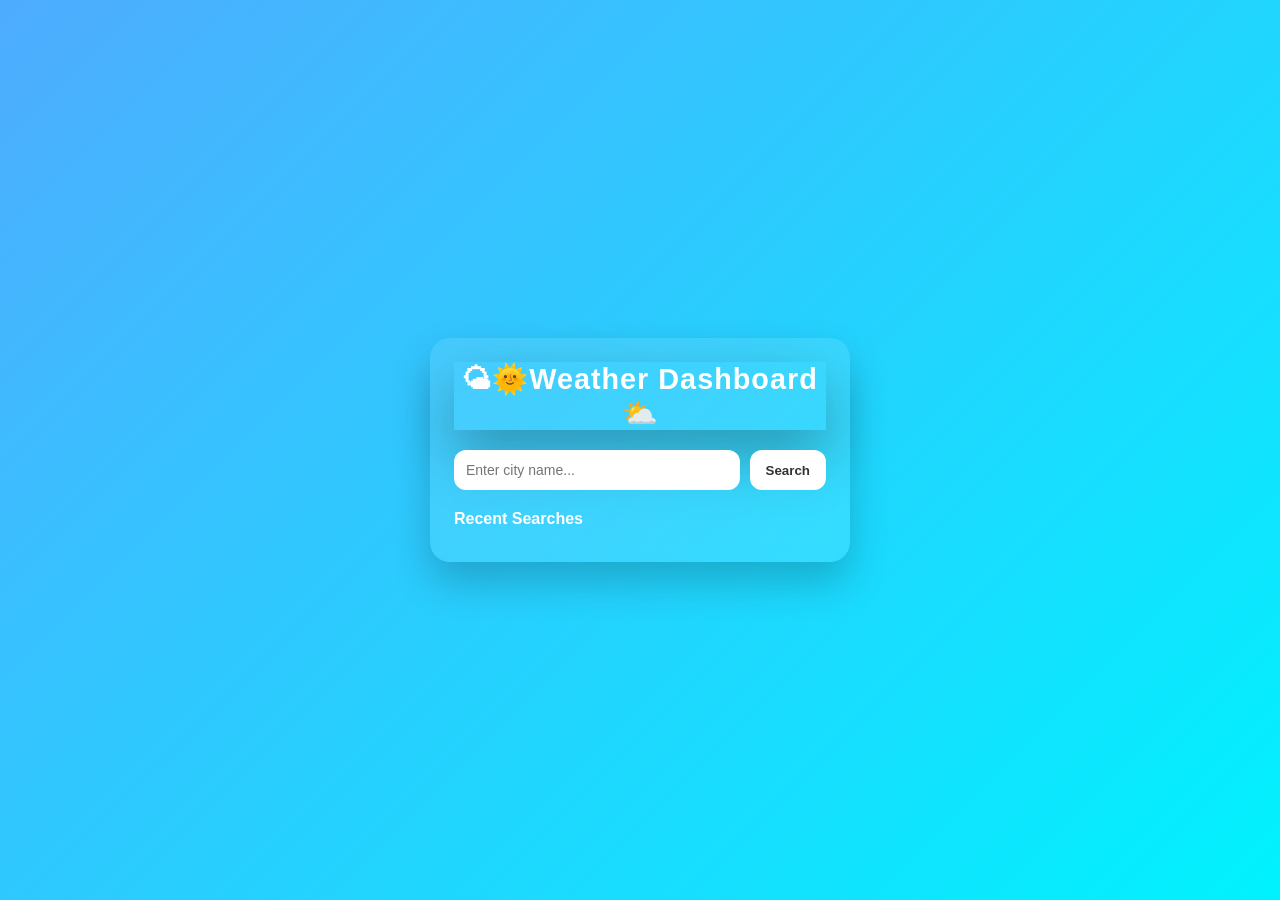
==== Weather.html @ 29489475 "async exercises and weather dashboard" ====
<!DOCTYPE html>
<html lang="en">
<head>
    <meta charset="UTF-8">
    <title>Weather Dashboard </title>
    <link rel="stylesheet" href="styles.css">
</head>
<body>
    <div id="weather-effects"></div>
    <div class="weather-app">
        <h1> 🌤🌞Weather Dashboard⛅</h1>
        
        <form id="search-form">
            <input 
                type="text" 
                id="city-input" 
                placeholder="Enter city name..."
                required
            >
            <button type="submit">Search</button>
        </form>
        
        <div id="loading" class="hidden">
            Loading...
        </div>
        
        <div id="error" class="hidden error">
        </div>
        
        <div id="weather-display" class="hidden">
            <div class="weather-main">
                <h2 id="city-name"></h2>
                <img id="weather-icon" src="" alt="Weather icon">
                <p id="temperature"></p>
                <p id="description"></p>
            </div>
            
            <div class="weather-details">
                <div class="detail">
                    <span>Feels Like</span>
                    <span id="feels-like"></span>
                </div>
                <div class="detail">
                    <span>Humidity</span>
                    <span id="humidity"></span>
                </div>
                <div class="detail">
                    <span>Wind</span>
                    <span id="wind"></span>
                </div>
                <div class="detail">
                    <span>Pressure</span>
                    <span id="pressure"></span>
                </div>
            </div>
        </div>
        
        <div id="recent-searches">
            <h3>Recent Searches</h3>
            <ul id="search-history"></ul>
        </div>
    </div>
    
    <script src="app.js"></script>
</body>
</html>
---- styles.css ----
/* =========================
   RESET + BASE
========================= */
* {
  margin: 0;
  padding: 0;
  box-sizing: border-box;
}

body {
  font-family: -apple-system, BlinkMacSystemFont, "Segoe UI", Roboto, sans-serif;
  min-height: 100vh;
  background: linear-gradient(135deg, #4facfe, #00f2fe);
  display: flex;
  align-items: center;
  justify-content: center;
  color: #fff;
  overflow-x: hidden;
}

/* =========================
   APP CONTAINER
========================= */
.weather-app {
  width: 100%;
  max-width: 420px;
  padding: 24px;
  border-radius: 20px;
  backdrop-filter: blur(15px);
  background: rgba(255, 255, 255, 0.1);
  box-shadow: 0 20px 40px rgba(0, 0, 0, 0.2);
  animation: fadeIn 0.8s ease;
}

/* =========================
   HEADER
========================= */
.weather-app h1 {
  text-align: center;
  margin-bottom: 20px;
  font-size: 1.8rem;
  letter-spacing: 1px;
  box-shadow: 0 25px 60px rgba(0, 0, 0, 0.3)
}

/* =========================
   FORM
========================= */
form {
  display: flex;
  gap: 10px;
  margin-bottom: 20px;
}

#city-input {
  flex: 1;
  padding: 12px;
  border-radius: 12px;
  border: none;
  outline: none;
  font-size: 14px;
  transition: all 0.3s ease;
}

#city-input:focus {
  transform: scale(1.03);
}

button {
  padding: 12px 16px;
  border: none;
  border-radius: 12px;
  background: #ffffff;
  color: #333;
  font-weight: bold;
  cursor: pointer;
  transition: all 0.3s ease;
}

button:hover {
  transform: translateY(-2px);
  background: #f0f0f0;
}

/* =========================
   LOADING STATE
========================= */
#loading {
  text-align: center;
  font-size: 14px;
  margin-bottom: 15px;
  animation: pulse 1.2s infinite;
}

/* =========================
   ERROR STATE
========================= */
.error {
  background: rgba(255, 0, 0, 0.15);
  padding: 10px;
  border-radius: 10px;
  text-align: center;
  margin-bottom: 15px;
  animation: shake 0.4s ease;
}

/* =========================
   WEATHER DISPLAY
========================= */
.weather-main {
  text-align: center;
  margin-bottom: 20px;
  animation: slideUp 0.5s ease;
}

#weather-icon {
  width: 80px;
  height: 80px;
  animation: float 3s ease-in-out infinite;
}

#temperature {
  font-size: 2.2rem;
  font-weight: bold;
}

#description {
  text-transform: capitalize;
  opacity: 0.9;
}

/* =========================
   DETAILS GRID
========================= */
.weather-details {
  display: grid;
  grid-template-columns: repeat(2, 1fr);
  gap: 12px;
}

.detail {
  background: rgba(255, 255, 255, 0.12);
  padding: 12px;
  border-radius: 12px;
  text-align: center;
  transition: transform 0.3s ease;
}

.detail:hover {
  transform: translateY(-4px);
}

/* =========================
   SEARCH HISTORY
========================= */
#recent-searches {
  margin-top: 20px;
}

#recent-searches h3 {
  margin-bottom: 10px;
  font-size: 1rem;
}

#search-history {
  list-style: none;
}

#search-history li {
  padding: 8px;
  border-radius: 8px;
  cursor: pointer;
  transition: all 0.25s ease;
}

#search-history li:hover {
  background: rgba(255, 255, 255, 0.2);
  transform: translateX(5px);
}

/* =========================
   UTILITIES
========================= */
.hidden {
  display: none;
}

/* =========================
   ANIMATIONS
========================= */
@keyframes fadeIn {
  from {
    opacity: 0;
    transform: translateY(15px);
  }
  to {
    opacity: 1;
    transform: translateY(0);
  }
}

@keyframes slideUp {
  from {
    opacity: 0;
    transform: translateY(25px);
  }
  to {
    opacity: 1;
    transform: translateY(0);
  }
}

@keyframes float {
  0% {
    transform: translateY(0px);
  }
  50% {
    transform: translateY(-6px);
  }
  100% {
    transform: translateY(0px);
  }
}

@keyframes pulse {
  0% {
    opacity: 0.4;
  }
  50% {
    opacity: 1;
  }
  100% {
    opacity: 0.4;
  }
}

@keyframes shake {
  0% { transform: translateX(0); }
  25% { transform: translateX(-4px); }
  50% { transform: translateX(4px); }
  75% { transform: translateX(-4px); }
  100% { transform: translateX(0); }
}

/* =========================
   RESPONSIVE
========================= */
@media (max-width: 480px) {
  .weather-app {
    margin: 10px;
    padding: 16px;
  }

  #temperature {
    font-size: 1.8rem;
  }
}
/* =========================
   WEATHER EFFECTS LAYER
========================= */
#weather-effects {
  position: fixed;
  top: 0;
  left: 0;
  width: 100%;
  height: 100%;
  pointer-events: none;
  overflow: hidden;
  z-index: 0;
}

/* =========================
   RAIN
========================= */
.rain-drop {
  position: absolute;
  width: 2px;
  height: 15px;
  background: rgba(255, 255, 255, 0.5);
  animation: rainFall linear infinite;
}

@keyframes rainFall {
  from {
    transform: translateY(-100px);
  }
  to {
    transform: translateY(100vh);
  }
}

/* =========================
   SNOW
========================= */
.snowflake {
  position: absolute;
  width: 6px;
  height: 6px;
  background: white;
  border-radius: 50%;
  opacity: 0.8;
  animation: snowFall linear infinite;
}

@keyframes snowFall {
  0% {
    transform: translateY(-50px) translateX(0);
  }
  50% {
    transform: translateY(50vh) translateX(20px);
  }
  100% {
    transform: translateY(100vh) translateX(-20px);
  }
}
.cloud {
  position: absolute;
  width: 200px;
  height: 60px;
  background: rgba(255,255,255,0.2);
  border-radius: 50px;
  animation: floatCloud 20s linear infinite;
}

@keyframes floatCloud {
  from { transform: translateX(-200px); }
  to { transform: translateX(100vw); }
}
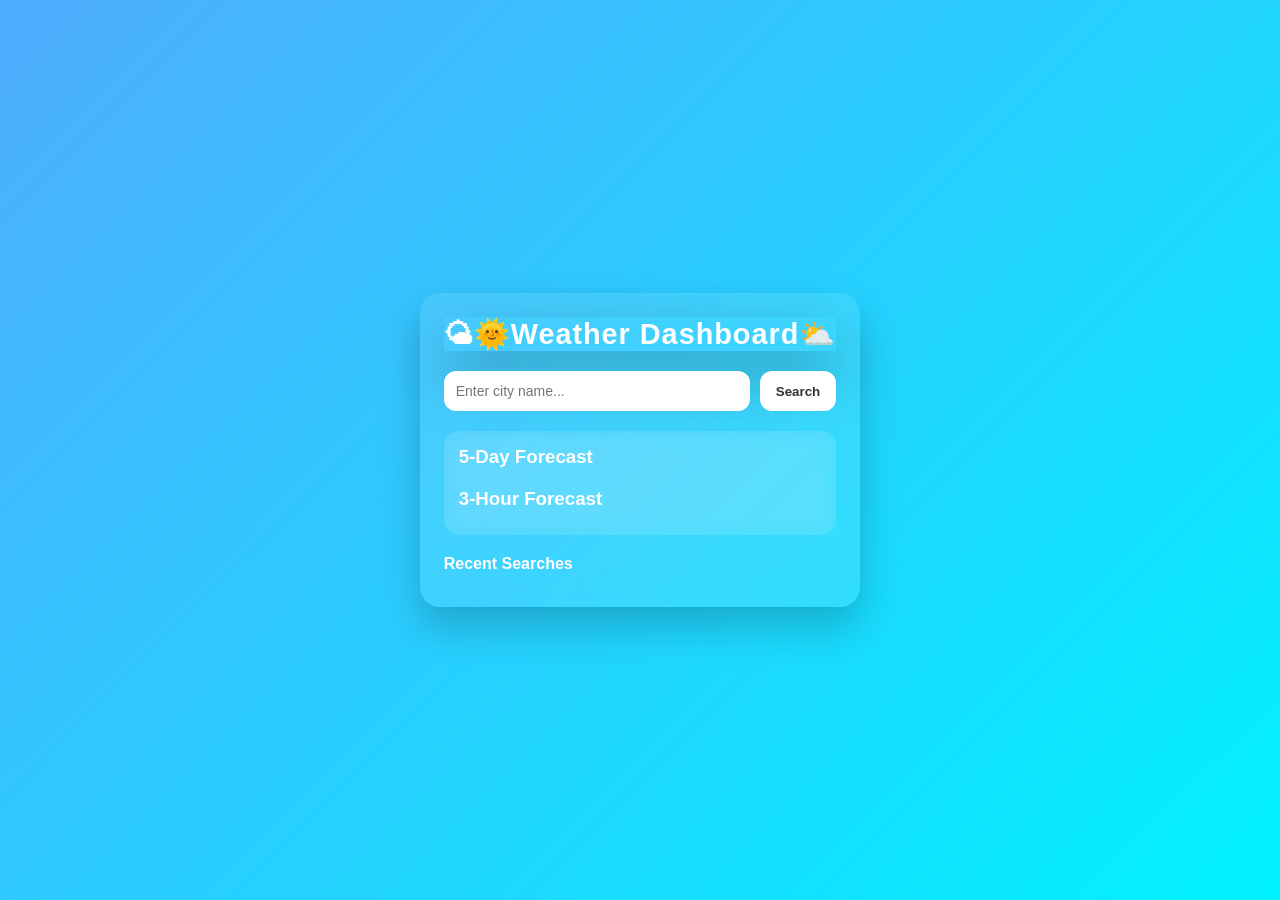
==== commit 1fca6df0: "reverting experiments to fit task requirements" ====
--- a/Weather.html
+++ b/Weather.html
@@ -19,7 +19,15 @@
             >
             <button type="submit">Search</button>
         </form>
-        
+        <div class="forecast-card">
+
+    <h3>5-Day Forecast</h3>
+    <div id="five-day" class="five-day"></div>
+
+    <h3>3-Hour Forecast</h3>
+    <div id="three-hour" class="three-hour"></div>
+
+</div>
         <div id="loading" class="hidden">
             Loading...
         </div>
--- a/styles.css
+++ b/styles.css
@@ -22,14 +22,14 @@
    APP CONTAINER
 ========================= */
 .weather-app {
-  width: 100%;
-  max-width: 420px;
+  width: auto;
   padding: 24px;
   border-radius: 20px;
   backdrop-filter: blur(15px);
   background: rgba(255, 255, 255, 0.1);
   box-shadow: 0 20px 40px rgba(0, 0, 0, 0.2);
   animation: fadeIn 0.8s ease;
+
 }
 
 /* =========================
@@ -40,7 +40,7 @@
   margin-bottom: 20px;
   font-size: 1.8rem;
   letter-spacing: 1px;
-  box-shadow: 0 25px 60px rgba(0, 0, 0, 0.3)
+  box-shadow: 0 25px 60px rgba(0, 0, 0, 0.3);
 }
 
 /* =========================
@@ -325,4 +325,55 @@
 @keyframes floatCloud {
   from { transform: translateX(-200px); }
   to { transform: translateX(100vw); }
+}
+.city-silhouette {
+  position: fixed;
+  bottom: 0;
+  width: 100%;
+  opacity: 0.2;
+  pointer-events: none;
+}
+.forecast-grid {
+    display: flex;
+    gap: 10px;
+    margin-top: 20px;
+}
+
+.forecast-card {
+    margin-top: 20px;
+    padding: 15px;
+    border-radius: 15px;
+    background: rgba(255,255,255,0.08);
+    backdrop-filter: blur(10px);
+}
+
+/* 5-day layout */
+.five-day {
+    display: grid;
+    grid-template-columns: repeat(5, 1fr);
+    gap: 10px;
+    margin-bottom: 20px;
+}
+
+.day-card {
+    text-align: center;
+    padding: 10px;
+    border-radius: 10px;
+    background: rgba(255,255,255,0.12);
+}
+
+/* 3-hour scrollable row */
+.three-hour {
+    display: flex;
+    gap: 10px;
+    overflow-x: auto;
+    padding-bottom: 10px;
+}
+
+.hour-card {
+    min-width: 90px;
+    text-align: center;
+    padding: 10px;
+    border-radius: 10px;
+    background: rgba(255,255,255,0.12);
 }
